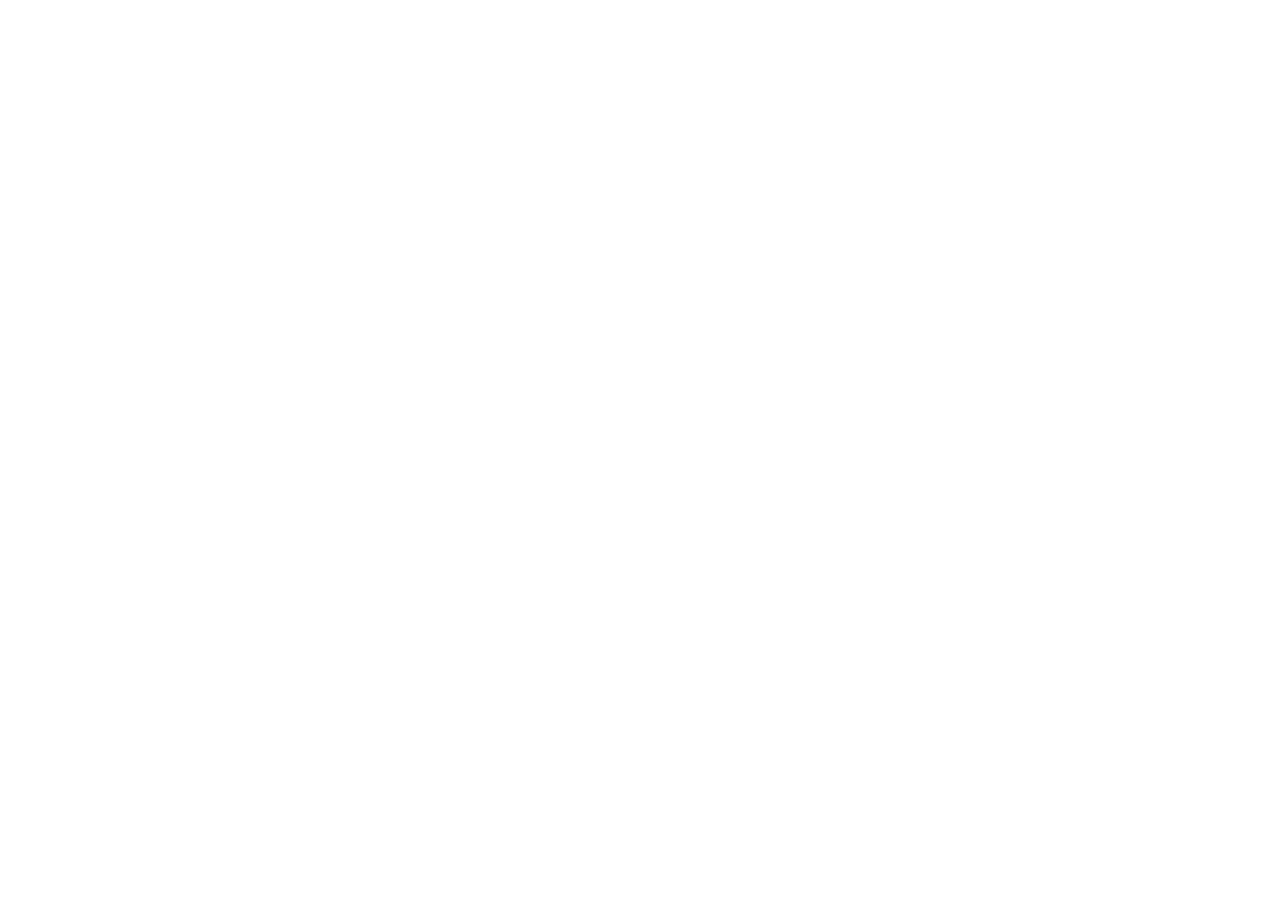
==== index.html @ dcbd6b6d "DSW Hector Javier Medina" ====
<!DOCTYPE html>
<html lang="en">
<head>
    <meta charset="UTF-8">
    <meta name="viewport" content="width=device-width, initial-scale=1.0">
    <title>Document</Hector Javier Medina
        >
</head>
<body>
    
</body>
</html>
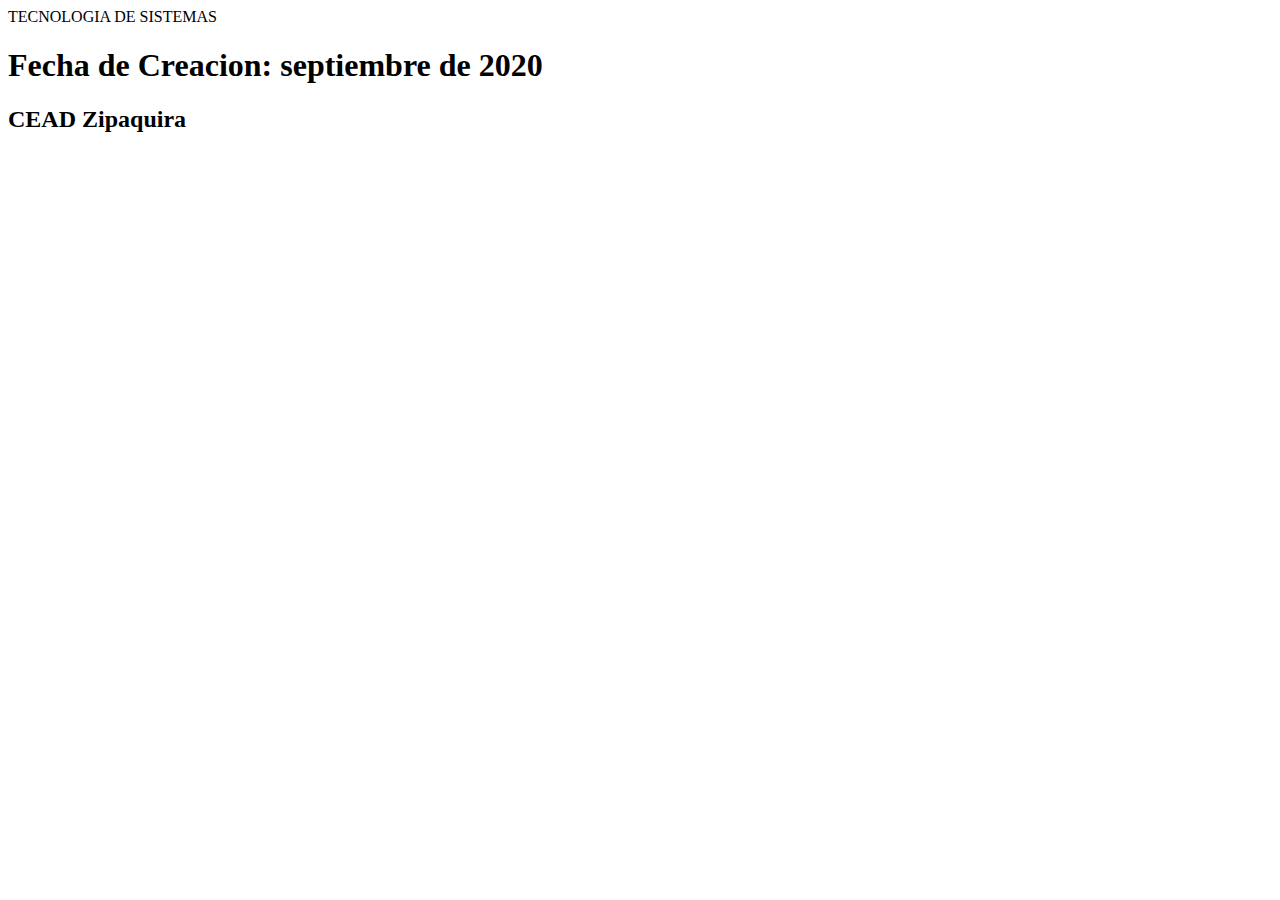
==== commit 394588d5: "DSW Hector Javier Medina" ====
--- a/index.html
+++ b/index.html
@@ -3,10 +3,15 @@
 <head>
     <meta charset="UTF-8">
     <meta name="viewport" content="width=device-width, initial-scale=1.0">
-    <title>Document</Hector Javier Medina
+    <title><Hector Javier Medina
         >
+    </title>TECNOLOGIA DE SISTEMAS
+    
 </head>
 <body>
-    
+</title> <h1>Fecha de Creacion: septiembre de 2020
+          <h2>CEAD Zipaquira</h2>    
+</h1>
+
 </body>
-</html>+</html>
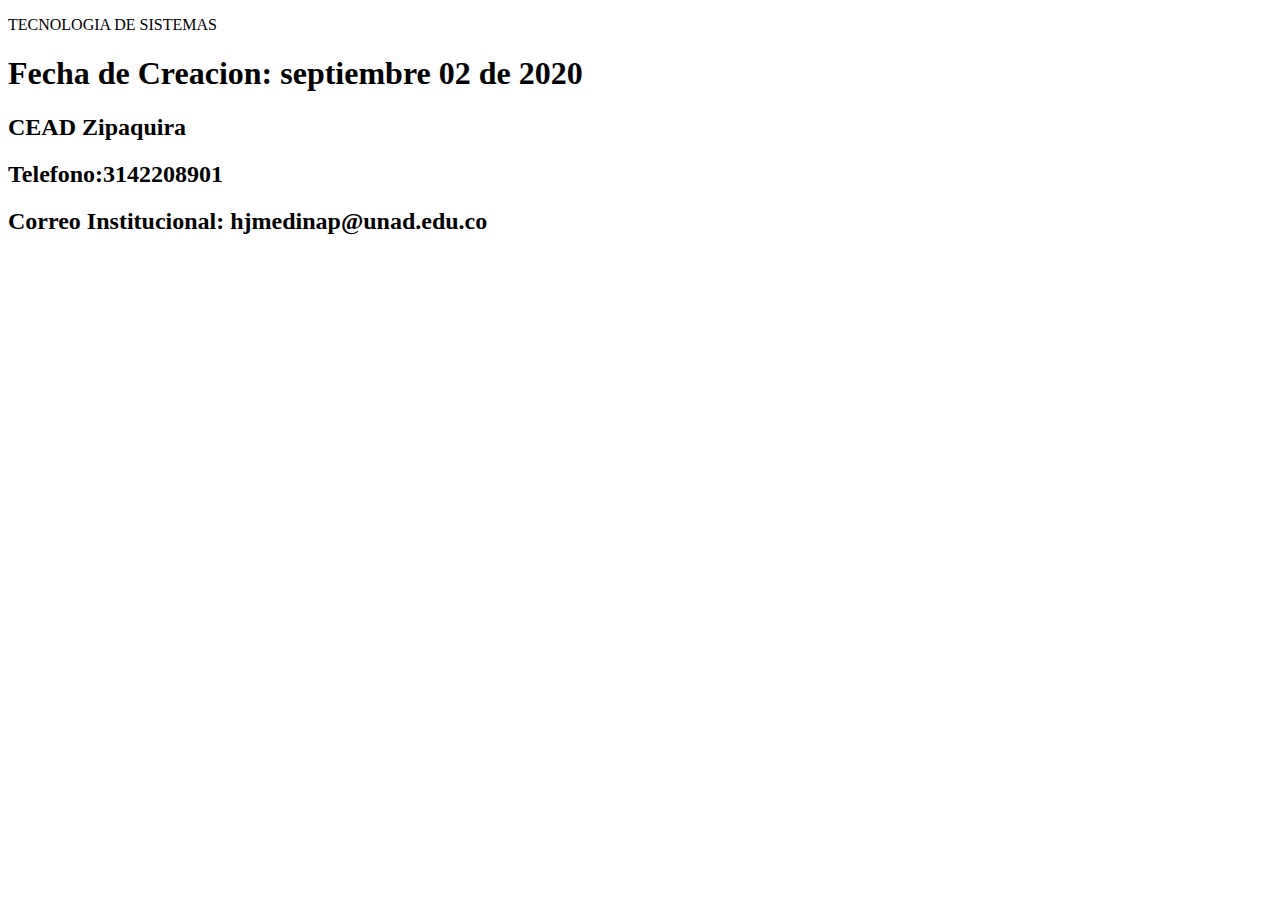
==== commit cbd6d798: "DSW Hector Javier Medina" ====
--- a/index.html
+++ b/index.html
@@ -3,15 +3,18 @@
 <head>
     <meta charset="UTF-8">
     <meta name="viewport" content="width=device-width, initial-scale=1.0">
-    <title><Hector Javier Medina
-        >
-    </title>TECNOLOGIA DE SISTEMAS
+    <title>Hector Javier Medina</title>
+    <p>TECNOLOGIA DE SISTEMAS</p>
     
 </head>
 <body>
-</title> <h1>Fecha de Creacion: septiembre de 2020
-          <h2>CEAD Zipaquira</h2>    
-</h1>
-
+    <h1>Fecha de Creacion: septiembre 02 de 2020
+          
+        </h1>
+    <h2>CEAD Zipaquira</h2>    
+    
+    <h2>Telefono:3142208901</h2>
+    <h2>Correo Institucional: hjmedinap@unad.edu.co</h2>
+    
 </body>
 </html>
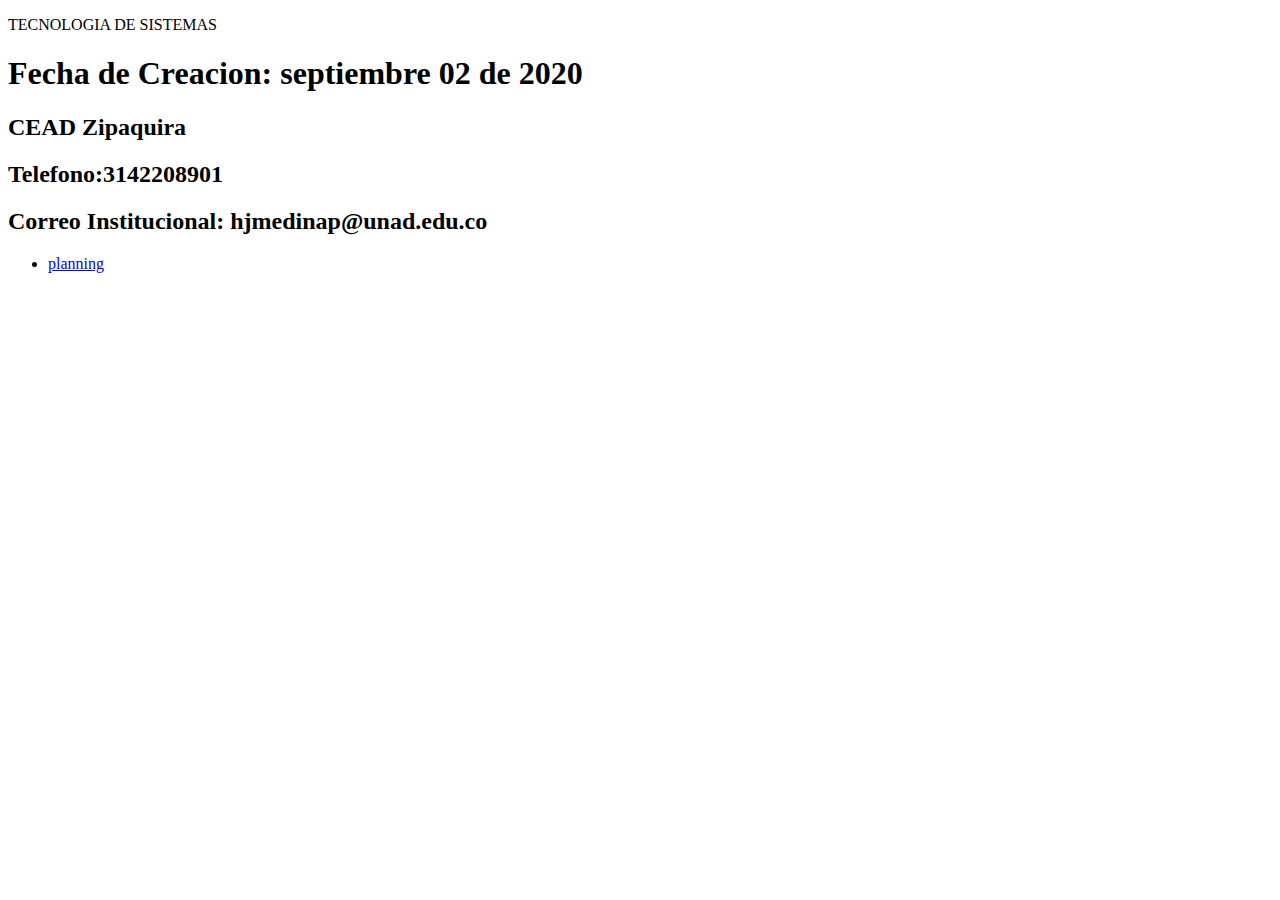
==== commit 005d4134: "Update index.html" ====
--- a/index.html
+++ b/index.html
@@ -8,13 +8,14 @@
     
 </head>
 <body>
-    <h1>Fecha de Creacion: septiembre 02 de 2020
-          
-        </h1>
-    <h2>CEAD Zipaquira</h2>    
-    
+    <h1>Fecha de Creacion: septiembre 02 de 2020</h1>
+    <h2>CEAD Zipaquira</h2>
     <h2>Telefono:3142208901</h2>
     <h2>Correo Institucional: hjmedinap@unad.edu.co</h2>
-    
+   <nav>
+       <ul>
+           <li><a href="planning.html">planning</a></li>
+       </ul>
+   </nav>
 </body>
 </html>
